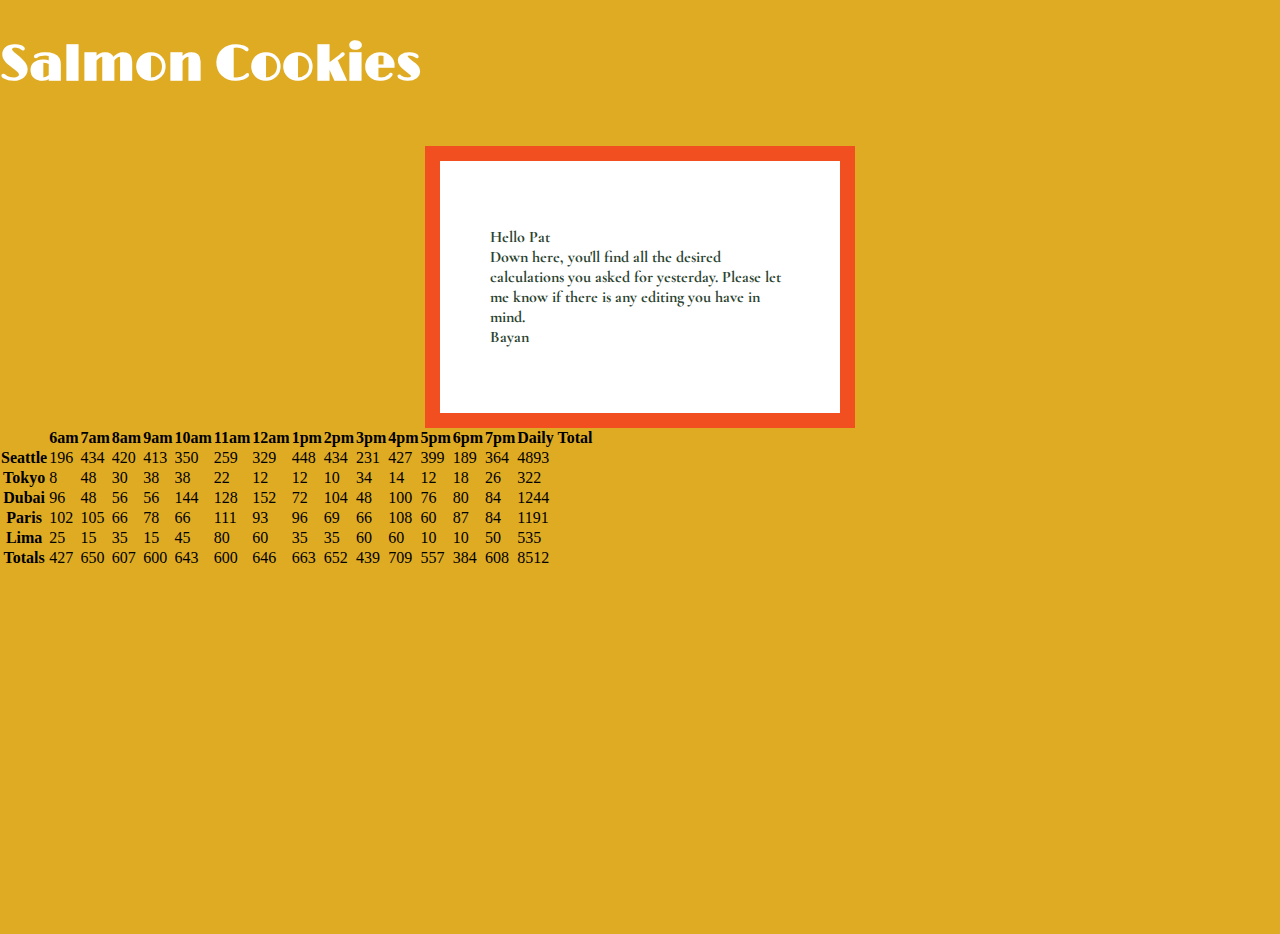
==== sales.html @ 2f2a4da7 "merging" ====
<!DOCTYPE html>
<html>

<head>
    <title>Salimon Cookies</title>
    <meta name="viewport" content="width=device-width, initial-scale=1">
    <link rel="preconnect" href="https://fonts.gstatic.com">
<link href="https://fonts.googleapis.com/css2?family=Limelight&display=swap" rel="stylesheet">
<link rel="preconnect" href="https://fonts.gstatic.com">
<link href="https://fonts.googleapis.com/css2?family=Cormorant+Garamond:wght@300&display=swap" rel="stylesheet">
<link rel="preconnect" href="https://fonts.gstatic.com">
<link href="https://fonts.googleapis.com/css2?family=Acme&display=swap" rel="stylesheet">
    <link rel="stylesheet" href="css/style.css">
</head>

<body>
    <header>

      
        <h1>Salmon Cookies</h1>

    </header>
    
        
      
        <main>
            <div class='hero-text'> 
        </div>
        <br>
        <div id="letter">
        <p>Hello Pat <br>
            Down here, you'll find all the desired calculations you asked for yesterday. Please let me know if there is
            any editing you have in mind. <br>
            Bayan</p>
</div>
        <div id='SalmonCookies'>
            <section id="table"></section>
        </div>
    </main>
    <footer>

    </footer>
    <script src="js/app.js"></script>
</body>

</html>
---- css/style.css ----
body, html {
    height: 100%;
    margin: 0;
   
    background: #DEAB23;
  }
  
  
/*.hero-image{
    background-image:  linear-gradient(rgba(0, 0, 0, 0.5), rgba(0, 0, 0, 0.5))url('img/salmon.png');
    height: 50%;
    width: 100%;
    background-position: center;
    background-repeat: no-repeat;
    background-size: cover;
    position: relative;
  }*/
  
  .hero-text{
    text-align: center;
    position: absolute;
    top: 50%;
    left: 50%;
    transform: translate(-50%, -50%);
    color: white;
  }

  h1 {
    font-size:50px; 
    color: white;
    font-family: 'Limelight', cursive;
 
  }
  p{
      font-weight: bold;
      color: rgb(44,67,48);
  }
  h2{
    color: rgb(241,79,31);
    background-color: white;
        width: 100px;
        padding: 10px;
        padding: 15px;
        display: block;
        
  }
  #letter {

    
        background-color: white;
        width: 300px;
        border: 15px solid rgb(241,79,31) ;
        padding: 50px;
        margin: auto;
    display: block;
    font-family: 'Cormorant Garamond', serif;
  }

  li{
    font-weight: bold;
    color: rgb(44,67,48);
    background-color: white;
    width: 100px;
    border: 15px solid rgb(241,79,31) ;
    padding: 15px;
    font-family: 'Acme', sans-serif;
    display: block;
      }
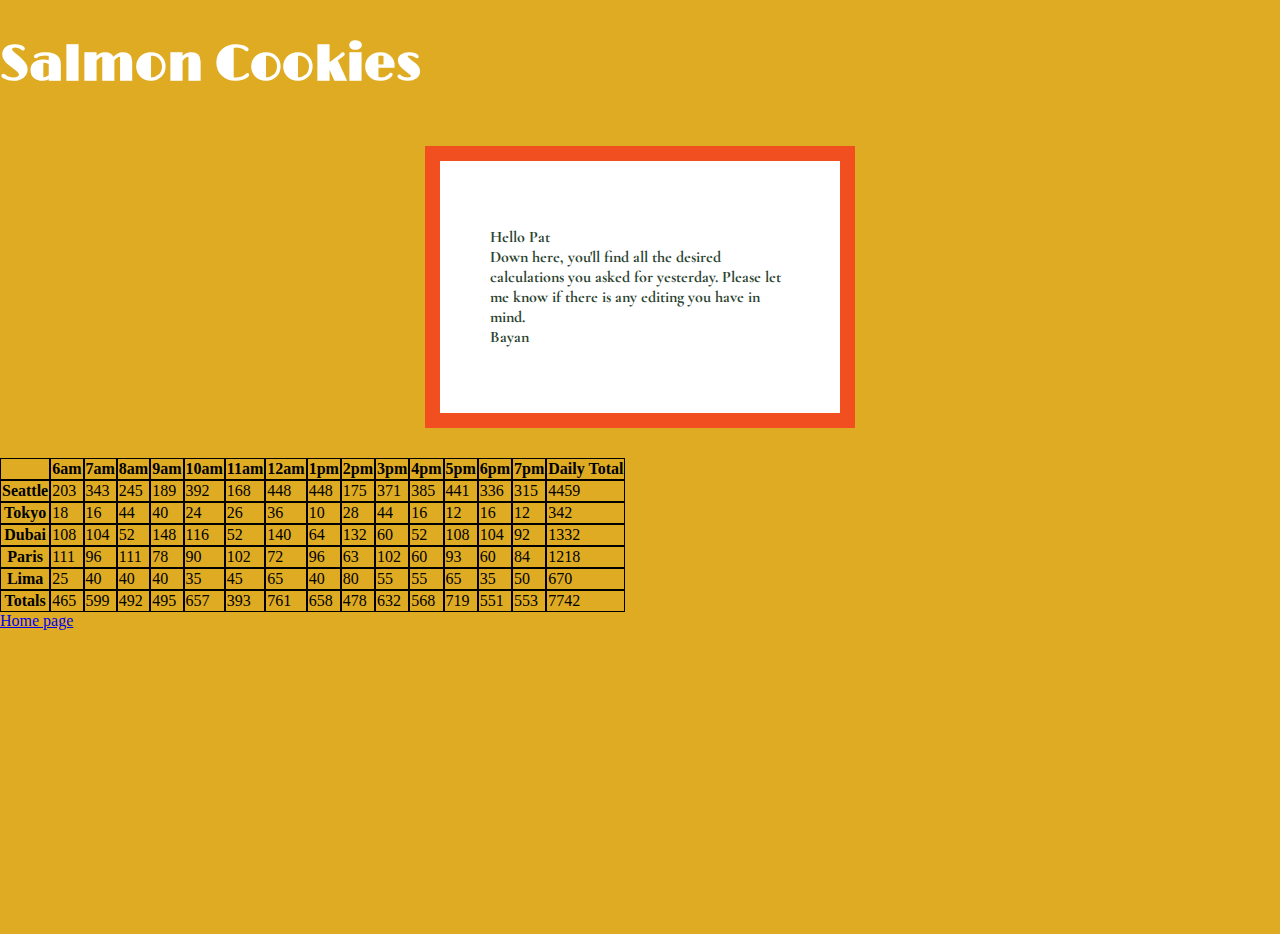
==== commit 64929df4: "Home page" ====
--- a/sales.html
+++ b/sales.html
@@ -32,13 +32,14 @@
             Down here, you'll find all the desired calculations you asked for yesterday. Please let me know if there is
             any editing you have in mind. <br>
             Bayan</p>
+
 </div>
         <div id='SalmonCookies'>
             <section id="table"></section>
         </div>
     </main>
     <footer>
-
+<section><a href="index.html">Home page</a></section>
     </footer>
     <script src="js/app.js"></script>
 </body>
--- a/css/style.css
+++ b/css/style.css
@@ -66,4 +66,14 @@
     font-family: 'Acme', sans-serif;
     display: block;
       }
-   +   table, th, td{
+    border: 1px solid black;
+    margin: 20px;
+   }
+   table{
+     padding-bottom: 30px;
+   }
+
+   #SalmonCookies{
+     padding-top: 30px;
+   }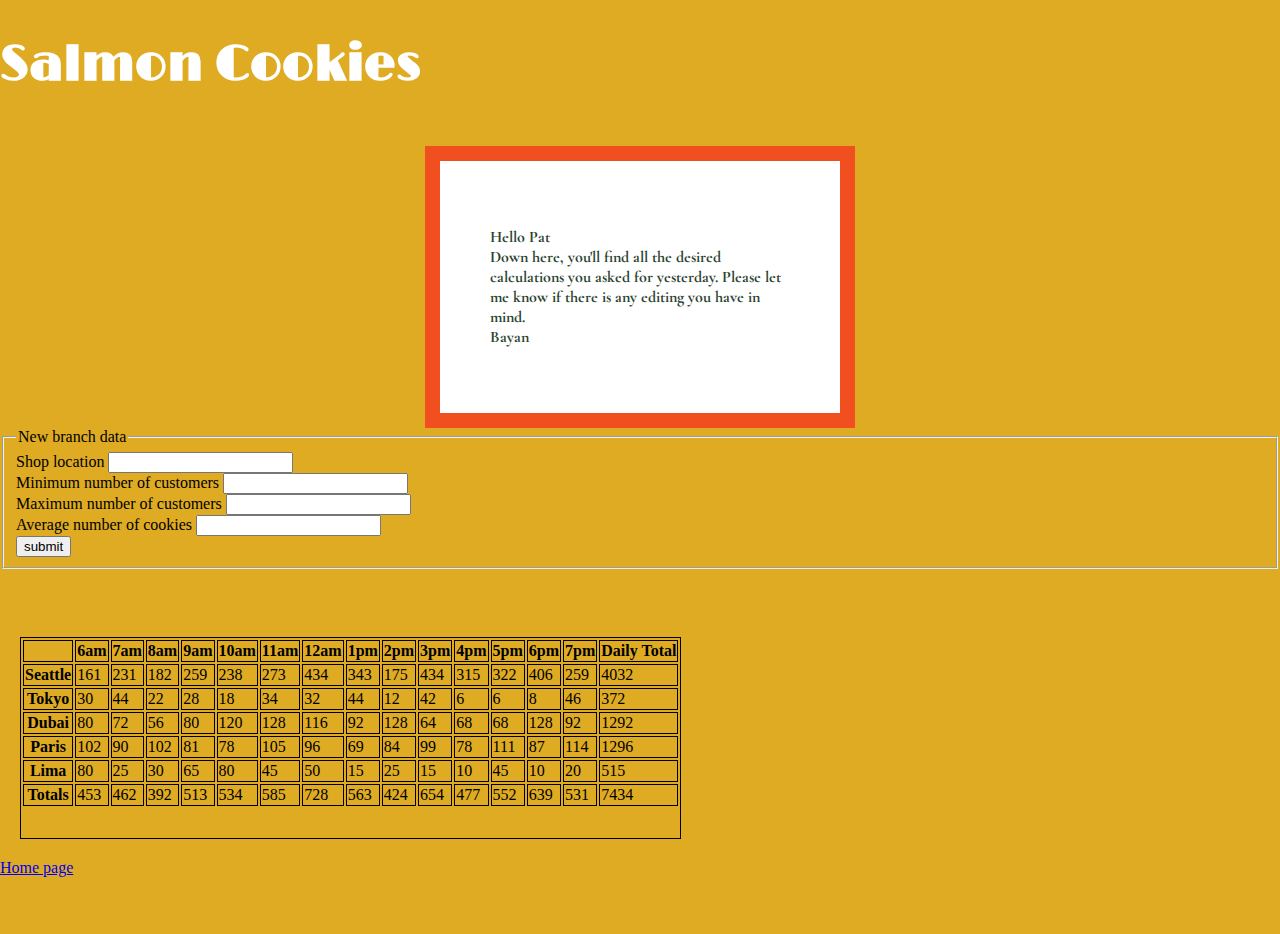
==== commit 712bb13c: "finishing the requirments" ====
--- a/sales.html
+++ b/sales.html
@@ -34,6 +34,27 @@
             Bayan</p>
 
 </div>
+<section>
+    <form id="newBranch">
+        <fieldset>
+        <legend>New branch data</legend>
+        <label for="branch">Shop location</label>
+        <input type="text" id="branch">
+        <br>
+        <label for="minVal">Minimum number of customers</label>
+        <input type="number" id="minVal">
+        <br>
+        <label for="maxVal">Maximum number of customers</label>
+        <input type="number" id="maxVal">
+        <br>
+        <label for="average">Average number of cookies</label>
+        <input type="number" id="average">
+        <br>
+        <input type="submit" value="submit"> 
+    </fieldset>
+    </form>
+</section>
+<br>
         <div id='SalmonCookies'>
             <section id="table"></section>
         </div>
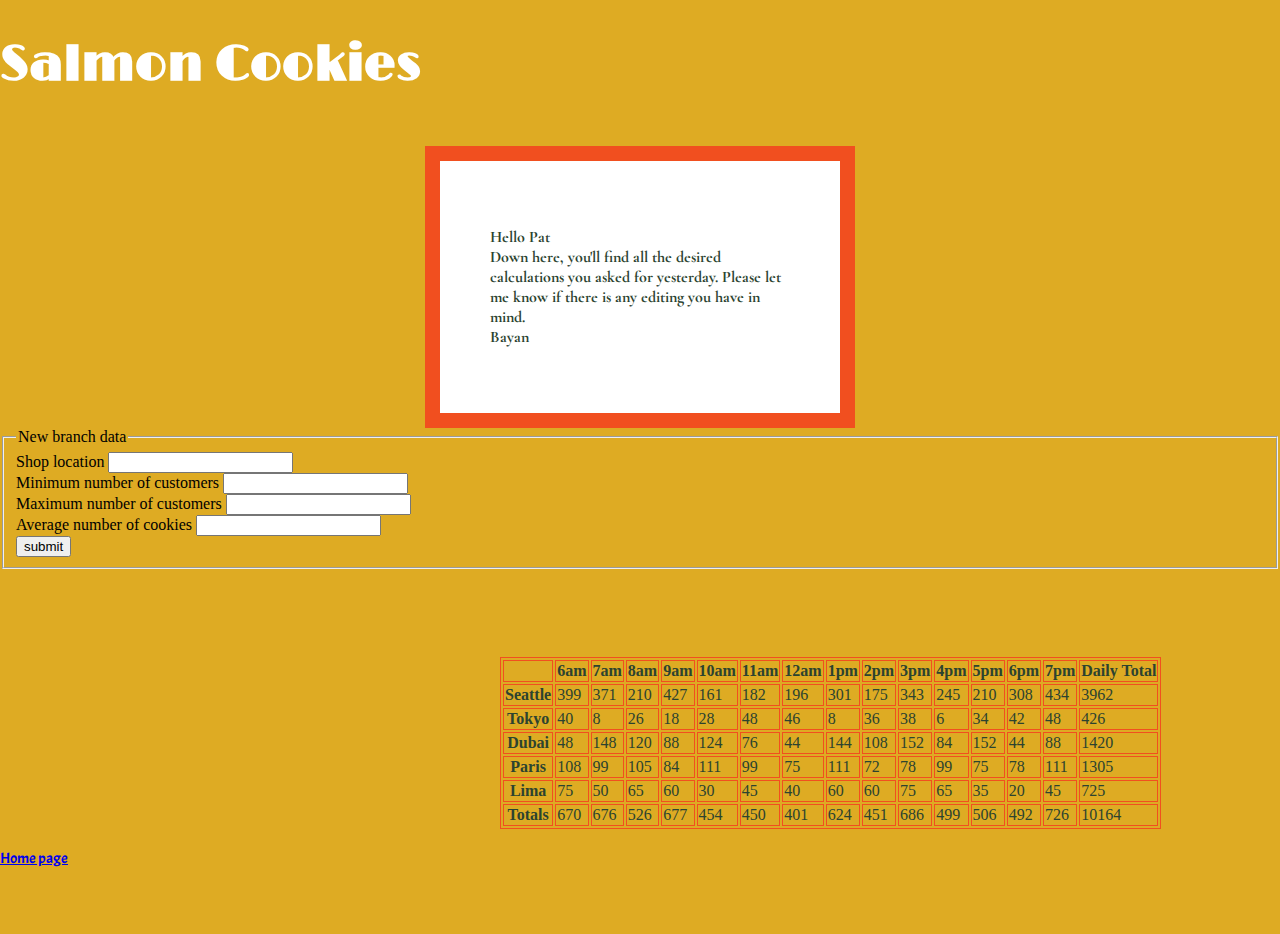
==== commit ff33d729: "lab10" ====
--- a/sales.html
+++ b/sales.html
@@ -17,7 +17,7 @@
     <header>
 
       
-        <h1>Salmon Cookies</h1>
+        <h1 id="title">Salmon Cookies</h1>
 
     </header>
     
@@ -60,7 +60,7 @@
         </div>
     </main>
     <footer>
-<section><a href="index.html">Home page</a></section>
+<section id="back"><a href="index.html">Home page</a></section>
     </footer>
     <script src="js/app.js"></script>
 </body>
--- a/css/style.css
+++ b/css/style.css
@@ -6,24 +6,7 @@
   }
   
   
-/*.hero-image{
-    background-image:  linear-gradient(rgba(0, 0, 0, 0.5), rgba(0, 0, 0, 0.5))url('img/salmon.png');
-    height: 50%;
-    width: 100%;
-    background-position: center;
-    background-repeat: no-repeat;
-    background-size: cover;
-    position: relative;
-  }*/
-  
-  .hero-text{
-    text-align: center;
-    position: absolute;
-    top: 50%;
-    left: 50%;
-    transform: translate(-50%, -50%);
-    color: white;
-  }
+
 
   h1 {
     font-size:50px; 
@@ -67,13 +50,25 @@
     display: block;
       }
    table, th, td{
-    border: 1px solid black;
+    border: 1px solid rgb(241,79,31);
     margin: 20px;
+    color: rgb(44,67,48);
    }
-   table{
-     padding-bottom: 30px;
+   #table{
+     padding-bottom: 20px;
+     padding-left: 5em;
+    
    }
 
    #SalmonCookies{
      padding-top: 30px;
-   }+     margin-left: 30em;
+   }
+   #back{
+    color: rgb(44,67,48);
+    text-decoration: none;
+    font-family: 'Acme', sans-serif;
+      font-size: 15px;
+  }
+
+  